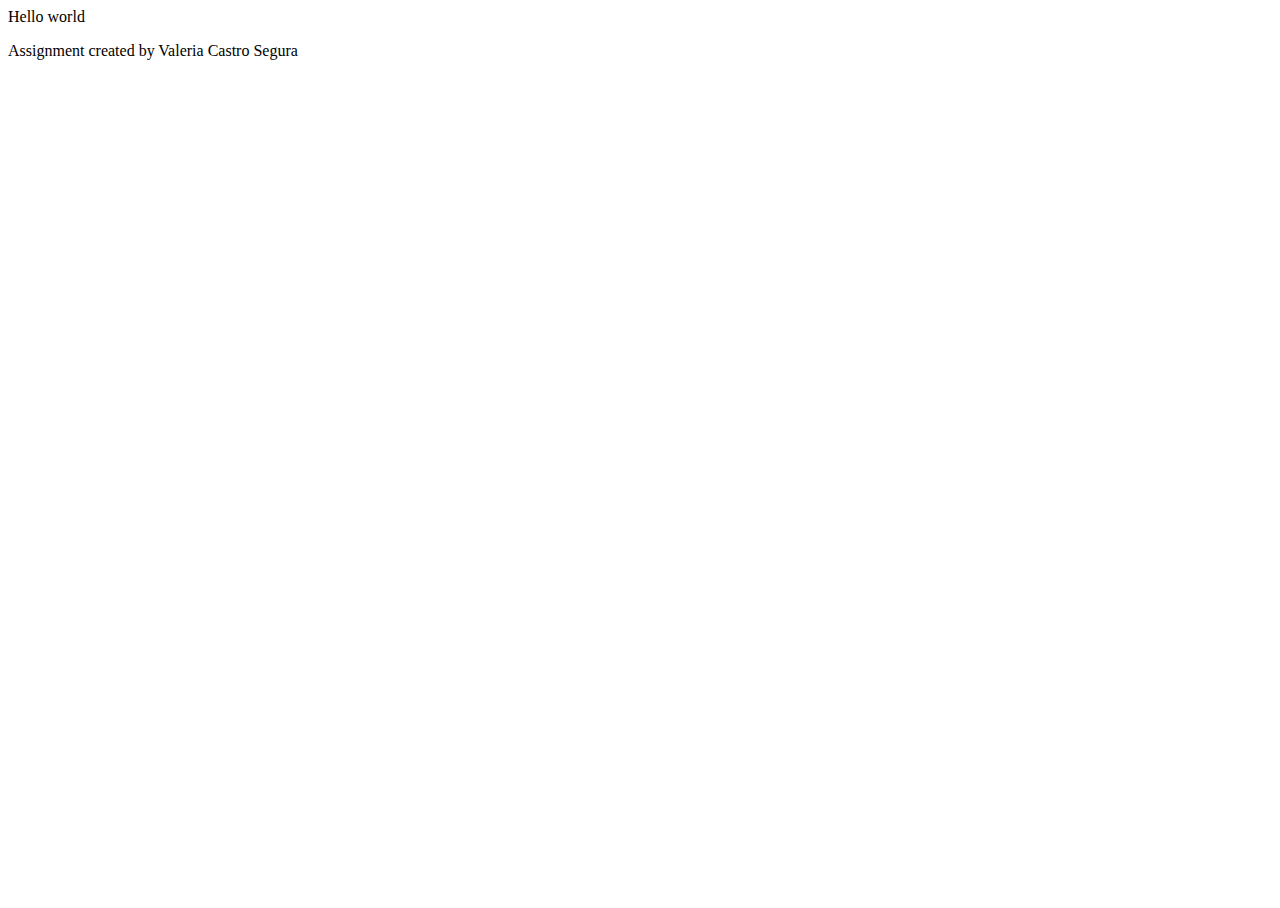
==== page1.html @ 15fc86b0 "Initial commit" ====
<!DOCTYPE html>
<html>

<head>
  <meta charset="utf-8">
  <meta name="viewport" content="width=device-width">
  <title>replit</title>
  <link href="style.css" rel="stylesheet" type="text/css" />
</head>

<body>
  Hello world




  <header></header>
  <nav></nav>
  <main></main>
  <footer>
    <p> Assignment created by Valeria Castro Segura</p>
  </footer>
  
  <script src="script.js"></script>

 <!--
  This script places a badge on your repl's full-browser view back to your repl's cover
  page. Try various colors for the theme: dark, light, red, orange, yellow, lime, green,
  teal, blue, blurple, magenta, pink!
  -->
  <script src="https://replit.com/public/js/replit-badge.js" theme="blue" defer></script> 
</body>

</html>
---- style.css ----
html, body {
  height: 100%;
  width: 100%;
}
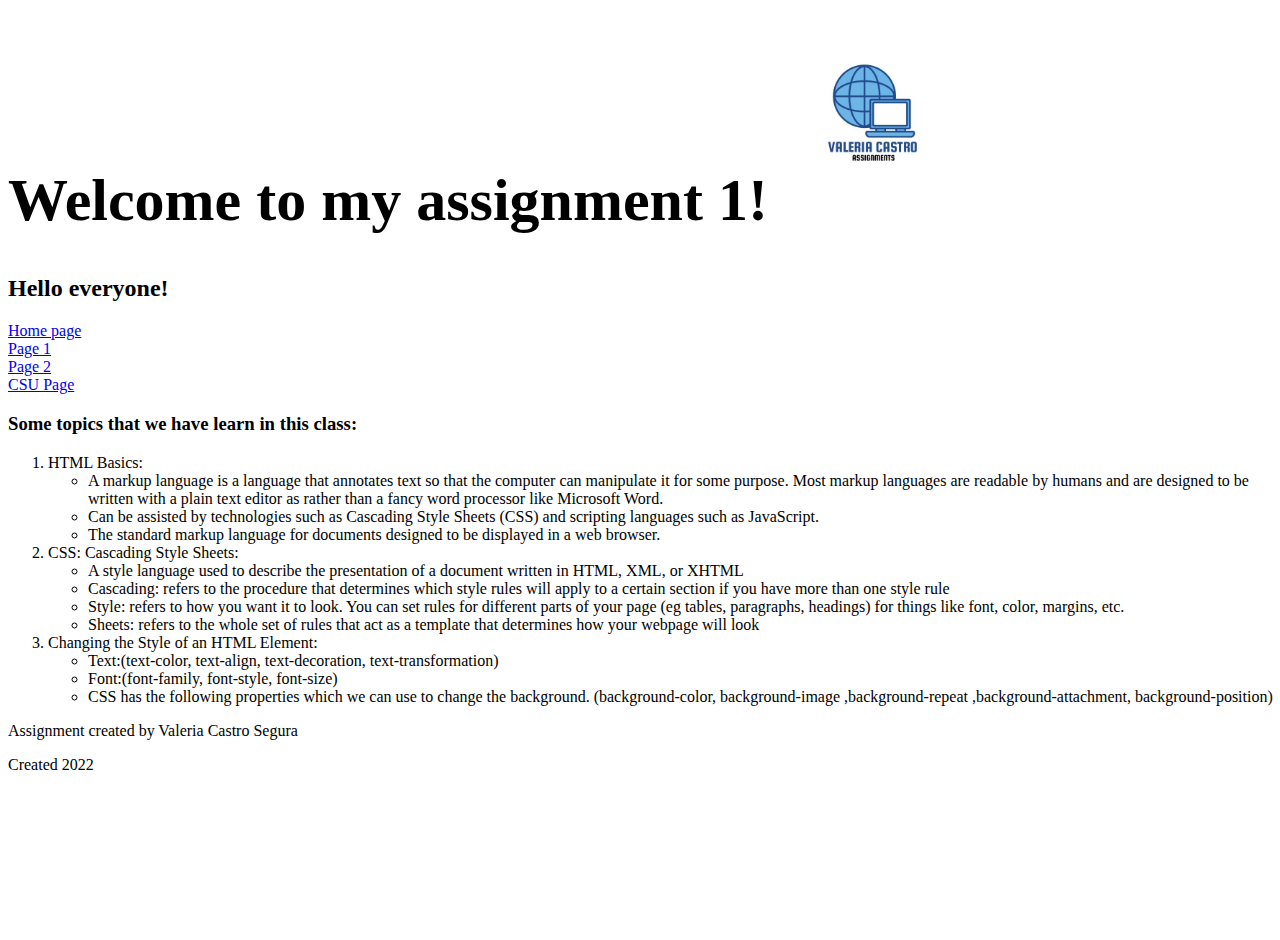
==== commit 8f3f45d5: "I did finish page 1" ====
--- a/page1.html
+++ b/page1.html
@@ -4,31 +4,66 @@
 <head>
   <meta charset="utf-8">
   <meta name="viewport" content="width=device-width">
-  <title>replit</title>
+  <title>Assignment 1 Page 1</title>
   <link href="style.css" rel="stylesheet" type="text/css" />
 </head>
+<body>
+  <div class="grid-container">
+  
+  <header class="h">
+    <h1 style="font-size: 60px;">Welcome to my assignment 1!
+  <img src="images/principal.jpg" height="180"></h1> 
+    <h2>Hello everyone!</h2>
+  </header>
 
-<body>
-  Hello world
+<nav class="n"
+  <ul>
+  <li><a href="index.html">Home page</a></li>
+  <li><a href="page1.html">Page 1</a></li>
+  <li><a href="page2.html">Page 2</a></li> 
+  <li><a href="csu.html">CSU Page</a></li>
+  </ul>
+  </nav>
 
+    
+  <main class="m">
+    <h3>Some topics that we have learn in this class: </h3>
+    <ol class="topics">
+      <li> HTML Basics:</li>
+        <ul class="basics">
+          <li>A markup language is a language that annotates text so that the computer can manipulate it for some purpose. Most markup languages are readable by humans and are designed to be written with a plain text editor as rather than a fancy word processor like Microsoft Word.</li>
+          <li>Can be assisted by technologies such as Cascading Style Sheets (CSS) and scripting languages such as JavaScript.</li>
+          <li>The standard markup language for documents designed to be displayed in a web browser.</li>
+        </ul>
+    
+      <li>CSS: Cascading Style Sheets:</li> 
+        <ul class="css">
+          <li>A style language used to describe the presentation of a document written in HTML, XML, or XHTML</li>
+          <li>Cascading: refers to the procedure that determines which style rules will apply to a certain section if you have more than one style rule</li>
+          <li>Style: refers to how you want it to look. You can set rules for different parts of your page (eg tables, paragraphs, headings) for things like font, color, margins, etc.</li>
+          <li>
+Sheets: refers to the whole set of rules that act as a template that determines how your webpage will look
+</li>
+        </ul>
+      <li>Changing the Style of an HTML Element:</li>
+        <ul class="style">
+          <li>Text:(text-color, text-align, text-decoration, text-transformation)</li>
+          <li>Font:(font-family, font-style, font-size)</li>
+          <li> CSS has the following properties which we can use to change the background. (background-color, background-image ,background-repeat ,background-attachment, background-position)</li>
+        </ul>
+      
 
+  
+  </main>
+    
+  <footer class="f">
+    <p> Assignment created by Valeria Castro Segura</p>
+    <p>Created 2022</p>
+  </footer>
 
-
-  <header></header>
-  <nav></nav>
-  <main></main>
-  <footer>
-    <p> Assignment created by Valeria Castro Segura</p>
-  </footer>
-  
+  </div>
   <script src="script.js"></script>
 
- <!--
-  This script places a badge on your repl's full-browser view back to your repl's cover
-  page. Try various colors for the theme: dark, light, red, orange, yellow, lime, green,
-  teal, blue, blurple, magenta, pink!
-  -->
-  <script src="https://replit.com/public/js/replit-badge.js" theme="blue" defer></script> 
 </body>
 
 </html>
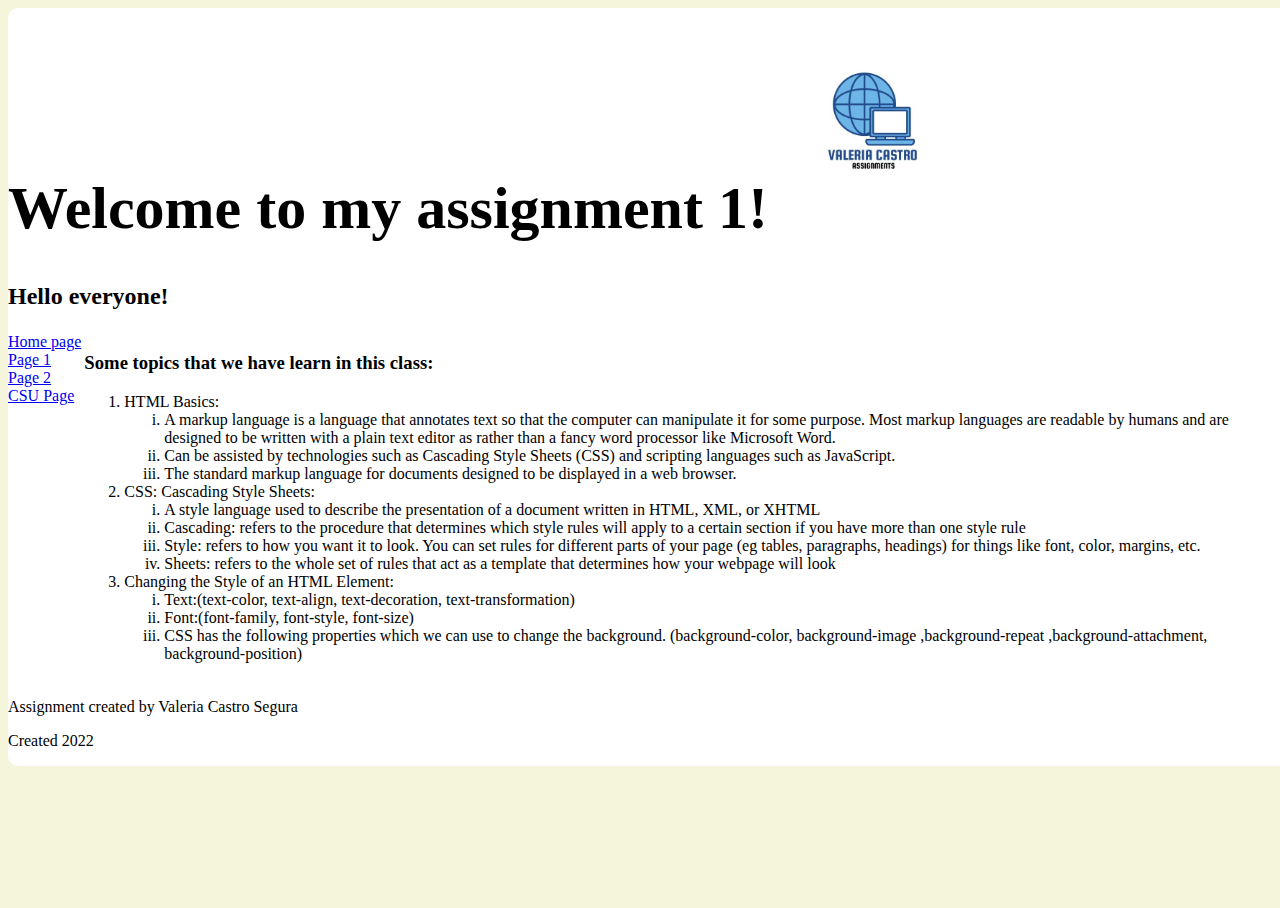
==== commit 4b1d91c2: "I am working on the table for page 2" ====
--- a/page1.html
+++ b/page1.html
@@ -28,7 +28,7 @@
     
   <main class="m">
     <h3>Some topics that we have learn in this class: </h3>
-    <ol class="topics">
+    <ol class="topic">
       <li> HTML Basics:</li>
         <ul class="basics">
           <li>A markup language is a language that annotates text so that the computer can manipulate it for some purpose. Most markup languages are readable by humans and are designed to be written with a plain text editor as rather than a fancy word processor like Microsoft Word.</li>
@@ -51,7 +51,7 @@
           <li>Font:(font-family, font-style, font-size)</li>
           <li> CSS has the following properties which we can use to change the background. (background-color, background-image ,background-repeat ,background-attachment, background-position)</li>
         </ul>
-      
+    </ol>  
 
   
   </main>
--- a/style.css
+++ b/style.css
@@ -2,3 +2,57 @@
   height: 100%;
   width: 100%;
 }
+html, body{
+  background-color: beige;
+}
+.grid-container{
+  background-color:white;
+  border-radius:10px;
+  display:grid;
+  grid-template-areas:
+    "a a a a a"
+    "c c b b b"
+    "c c b b b"
+    "d d d d d";
+  gap:3px;
+  grid-template-columns:repeat(5,1fr)
+  grid-template-rows:repeat(5,90%)
+  padding:3px
+  
+}
+.h{
+  grid-area:a;
+}
+
+.m{
+  grid-area:b;
+}
+
+.n{
+  grid-area:c;
+}
+
+.f{
+  grid-area:d;
+}
+
+page 2
+
+ol.topic{
+  list-style-type; upper-roman;
+}
+ul.basics{
+  list-style-type: lower-roman;
+}
+ul.css{
+  list-style-type: lower-roman;
+}
+ul.style{
+  list-style-type: lower-roman;
+}
+
+table,th,td{
+  border-block: 3px solid;
+  border-block-end: 3px solid;
+  border-block-color: purple;
+}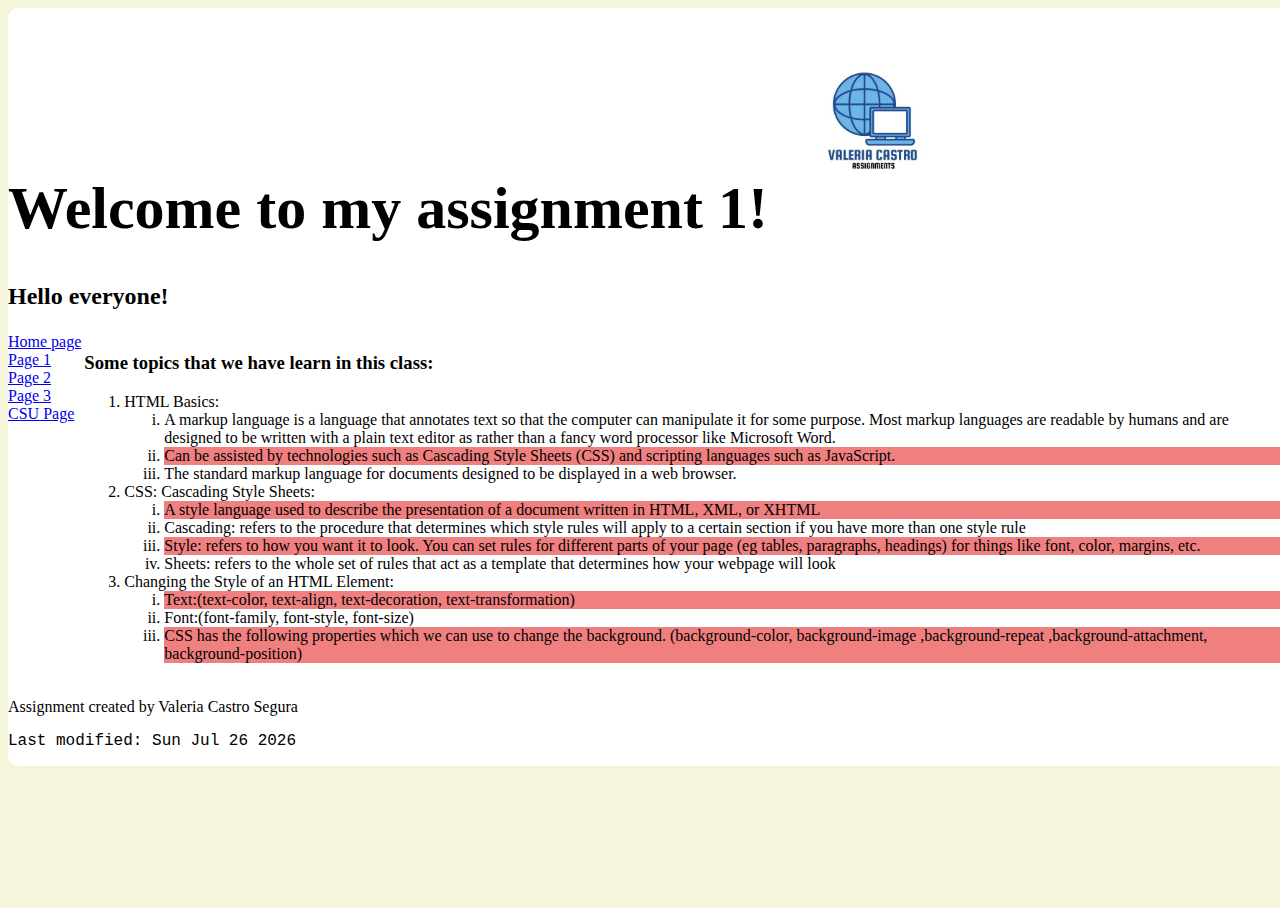
==== commit 14bc0721: "I did create page 3 for my assignment2" ====
--- a/page1.html
+++ b/page1.html
@@ -21,7 +21,8 @@
   <li><a href="index.html">Home page</a></li>
   <li><a href="page1.html">Page 1</a></li>
   <li><a href="page2.html">Page 2</a></li> 
-  <li><a href="csu.html">CSU Page</a></li>
+  <li><a href="page3.html">Page 3</a></li> 
+  <li><a href="https://www.columbusstate.edu/">CSU Page</a></li>
   </ul>
   </nav>
 
@@ -32,24 +33,24 @@
       <li> HTML Basics:</li>
         <ul class="basics">
           <li>A markup language is a language that annotates text so that the computer can manipulate it for some purpose. Most markup languages are readable by humans and are designed to be written with a plain text editor as rather than a fancy word processor like Microsoft Word.</li>
-          <li>Can be assisted by technologies such as Cascading Style Sheets (CSS) and scripting languages such as JavaScript.</li>
+          <li class="diff">Can be assisted by technologies such as Cascading Style Sheets (CSS) and scripting languages such as JavaScript.</li>
           <li>The standard markup language for documents designed to be displayed in a web browser.</li>
         </ul>
     
       <li>CSS: Cascading Style Sheets:</li> 
         <ul class="css">
-          <li>A style language used to describe the presentation of a document written in HTML, XML, or XHTML</li>
+          <li class="diff">A style language used to describe the presentation of a document written in HTML, XML, or XHTML</li>
           <li>Cascading: refers to the procedure that determines which style rules will apply to a certain section if you have more than one style rule</li>
-          <li>Style: refers to how you want it to look. You can set rules for different parts of your page (eg tables, paragraphs, headings) for things like font, color, margins, etc.</li>
+          <li class="diff">Style: refers to how you want it to look. You can set rules for different parts of your page (eg tables, paragraphs, headings) for things like font, color, margins, etc.</li>
           <li>
 Sheets: refers to the whole set of rules that act as a template that determines how your webpage will look
 </li>
         </ul>
       <li>Changing the Style of an HTML Element:</li>
         <ul class="style">
-          <li>Text:(text-color, text-align, text-decoration, text-transformation)</li>
+          <li class="diff">Text:(text-color, text-align, text-decoration, text-transformation)</li>
           <li>Font:(font-family, font-style, font-size)</li>
-          <li> CSS has the following properties which we can use to change the background. (background-color, background-image ,background-repeat ,background-attachment, background-position)</li>
+          <li class="diff"> CSS has the following properties which we can use to change the background. (background-color, background-image ,background-repeat ,background-attachment, background-position)</li>
         </ul>
     </ol>  
 
@@ -58,7 +59,7 @@
     
   <footer class="f">
     <p> Assignment created by Valeria Castro Segura</p>
-    <p>Created 2022</p>
+    <p id="modified" style="font-family:courier;"></p>
   </footer>
 
   </div>
--- a/style.css
+++ b/style.css
@@ -10,10 +10,10 @@
   border-radius:10px;
   display:grid;
   grid-template-areas:
-    "a a a a a"
-    "c c b b b"
-    "c c b b b"
-    "d d d d d";
+    "a a a a "
+    "c c b b "
+    "c c b b "
+    "d d d d ";
   gap:3px;
   grid-template-columns:repeat(5,1fr)
   grid-template-rows:repeat(5,90%)
@@ -50,9 +50,18 @@
 ul.style{
   list-style-type: lower-roman;
 }
+.diff{
+  background-color: lightcoral;
+}
 
-table,th,td{
-  border-block: 3px solid;
-  border-block-end: 3px solid;
-  border-block-color: purple;
+table{
+  width: 100%;
+  border:1px solid
+}
+th{
+  background-color:black;
+  font-family: serif;color:white;
+}
+.atributtes{
+  list-style-type: lower-roman;
 }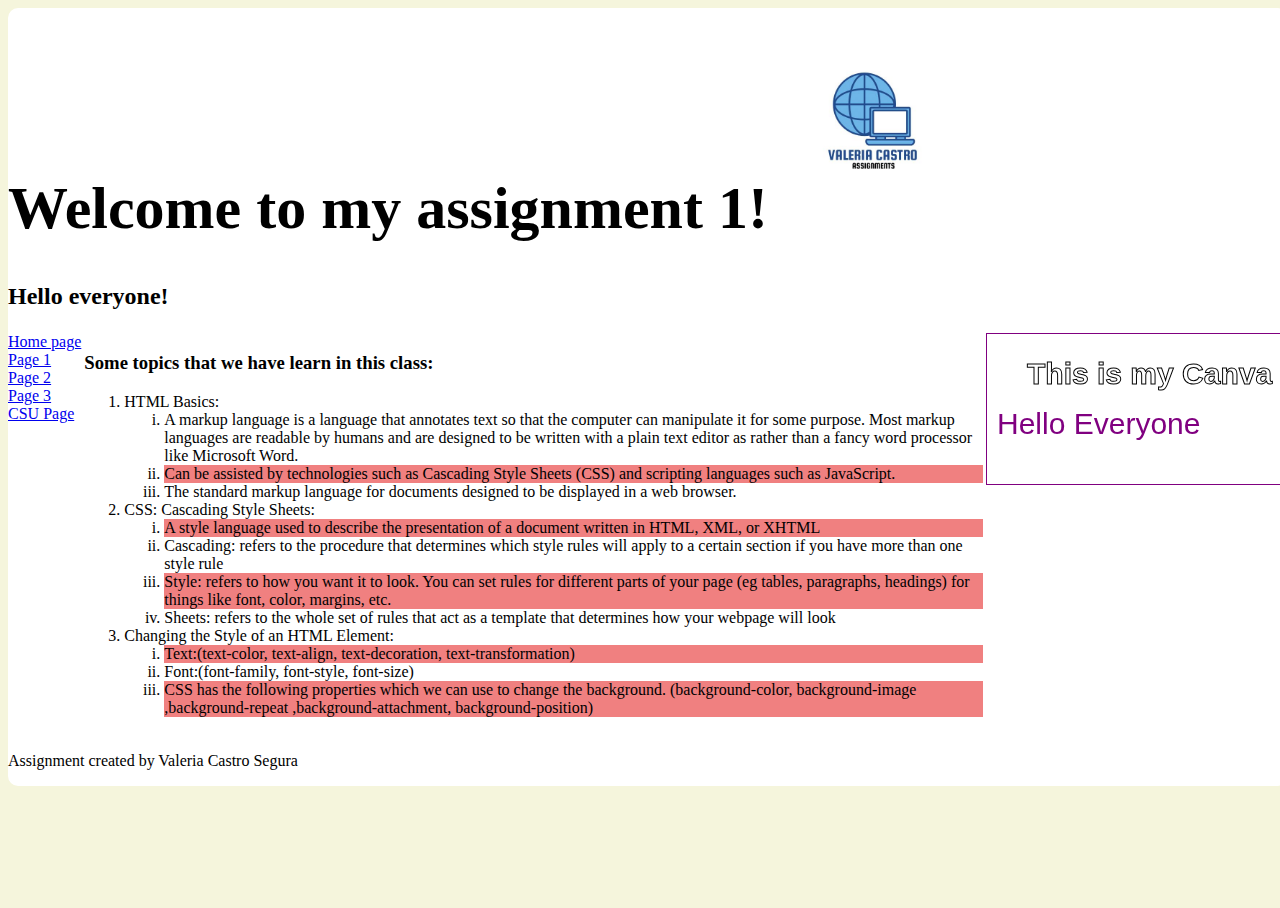
==== commit 30e50b43: "I did add an image on page 1, added a canvas on page 2, and a graph on page 3" ====
--- a/page1.html
+++ b/page1.html
@@ -2,9 +2,9 @@
 <html>
 
 <head>
+  <title>Assignment 1 Page 1</title>
   <meta charset="utf-8">
-  <meta name="viewport" content="width=device-width">
-  <title>Assignment 1 Page 1</title>
+  <meta name="viewport" content="width=device-width, initial-scale=1">
   <link href="style.css" rel="stylesheet" type="text/css" />
 </head>
 <body>
@@ -56,6 +56,11 @@
 
   
   </main>
+
+
+<aside class="a">
+  <canvas id="myCanvas" style="border:1px solid purple" aria-label="Hello ARIA World" role="img"></canvas>
+</aside>
     
   <footer class="f">
     <p> Assignment created by Valeria Castro Segura</p>
--- a/style.css
+++ b/style.css
@@ -1,3 +1,4 @@
+
 html, body {
   height: 100%;
   width: 100%;
@@ -10,10 +11,11 @@
   border-radius:10px;
   display:grid;
   grid-template-areas:
-    "a a a a "
-    "c c b b "
-    "c c b b "
-    "d d d d ";
+
+    "a a a a a a a a"
+    "c c b b e e e e"
+    "c c b b e e e e"
+    "d d d d d d d d";
   gap:3px;
   grid-template-columns:repeat(5,1fr)
   grid-template-rows:repeat(5,90%)
@@ -35,6 +37,9 @@
 .f{
   grid-area:d;
 }
+.a{
+  grid-area:e;
+}
 
 page 2
 
@@ -54,14 +59,89 @@
   background-color: lightcoral;
 }
 
+/*Style color for table on page 2*/
 table{
   width: 100%;
   border:1px solid
 }
+
 th{
-  background-color:black;
+  background-color:purple;
   font-family: serif;color:white;
 }
 .atributtes{
   list-style-type: lower-roman;
-}+
+
+table,th,td{
+  border-block: 3px solid;
+  border-block-end: 3px solid;
+  border-block-color: purple;
+}
+
+/*Style to set up canvas on page 1*/ 
+canvas{
+  height: 200%;
+  width: 100%;
+  border:1px solid purple;
+  
+}
+
+
+/*Style to set up the svg graph in page 3*/
+svg{
+  width: 180%;
+  height: 100%;
+  stroke:black;
+  stroke-width: 1px;
+  fill-rule: evenodd;
+  
+}
+/*Style to set up #############3*/
+*{
+  box-sizing:border-box;
+}  
+.nav{
+  padding: 8px;  
+  float:left;
+  width: 20%;
+  margin-top: 7px;
+}
+.main{
+  float: left;
+  padding: 0 20px;
+  width: 20%;
+  overflow: hidden;
+}
+
+.aside{
+  padding:10px 15px;
+  float: left;
+  margin-top: 7px;
+  width:20%;
+}
+
+.footer{
+  padding: 10px;
+  text-align: center;
+  color:pink;
+}
+/*layout for tablets*/
+@media screen and (max-width:800px){
+  .main{
+   width: 80%;
+  padding:0;
+  }
+  .aside{
+    width: 100%;
+  }
+}
+/*Layout for phones*/
+@media screen and (max-width:500px){
+  .main, .nav, .aside,{
+    width: 100%;
+  }
+}
+
+
+
